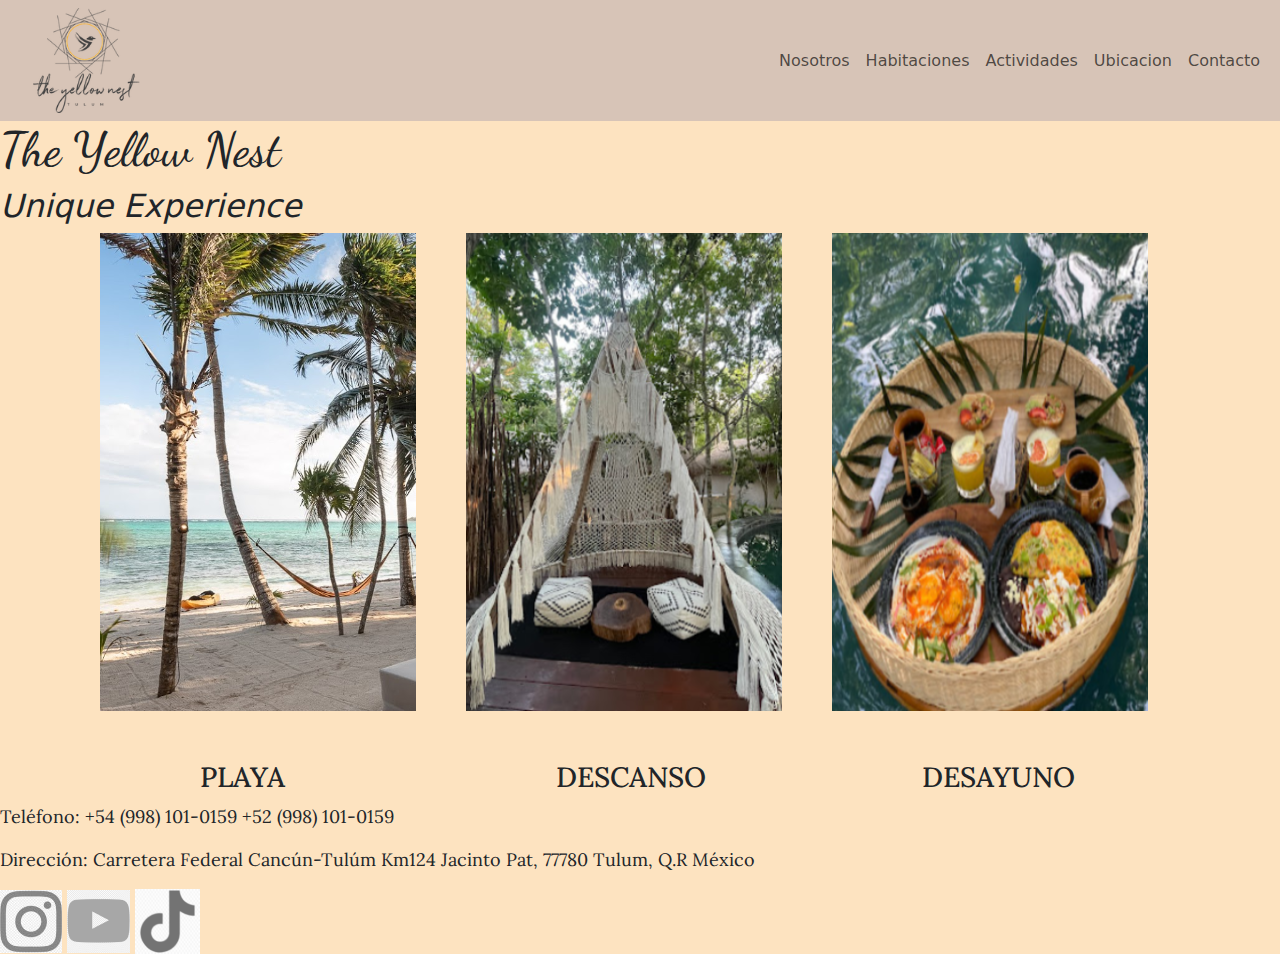
==== index.html @ 803cfdbe "inicio" ====
<!DOCTYPE html>
<html lang="en">

<head>
  <meta charset="UTF-8">
  <meta name="viewport" content="width=device-width, initial-scale=1.0">
  <!--Link css Bootstrap-->
  <link rel="stylesheet" href="https://cdn.jsdelivr.net/npm/bootstrap@5.3.2/dist/css/bootstrap.min.css">
  <!--link css principal-->
  <link rel="stylesheet" href="./CSS/style.css">
  <!-- Librería de FA -->
  <link rel="stylesheet" href="https://use.fontawesome.com/releases/v5.8.1/css/all.css" integrity="sha384-50oBUHEmvpQ+1lW4y57PTFmhCaXp0ML5d60M1M7uH2+nqUivzIebhndOJK28anvf" crossorigin="anonymous">
  <title>Document</title>
</head>

<body>

  <header>

    <nav class="navbar navbar-expand-lg">
      <div class="container-fluid">
        <button class="navbar-toggler" type="button" data-bs-toggle="collapse" data-bs-target="#navbarTogglerDemo03"
          aria-controls="navbarTogglerDemo03" aria-expanded="false" aria-label="Toggle navigation">
          <span class="navbar-toggler-icon"></span>
        </button>
        <div class="container">
          <a class="navbar-brand" href="#">
            <img class="img_logo" src="img/logodelhotel.png" alt="logo del hotel">
          </a>
        </div>
        <div class="collapse navbar-collapse" id="navbarTogglerDemo03">
          <ul class="navbar-nav me-auto mb-2 mb-lg-0">

            <li class="nav-item">
              <a class="nav-link nosotros" href="./pages/nosotros.html">Nosotros</a>
            </li>
            <li class="nav-item">
              <a class="nav-link habitaciones" href="./pages/habitaciones.html">Habitaciones</a>
            </li>
            <li class="nav-item">
              <a class="nav-link actividades" href="./pages/actividades.html">Actividades</a>
            </li>
            <li class="nav-item">
              <a class="nav-link ubicacion" href="./pages/ubicacion.html"> Ubicacion </a>
            </li>
            <li class="nav-item">
              <a class="nav-link contacto" href="./pages/contacto.html"> Contacto</a>
            </li>
          </ul>
        </div>
      </div>
    </nav>
    <!--nav viejo
        <nav>
        <a href="#">
            <img class="img_logo" src="img/lolhotel.png" alt="Logo del hotel">
        </a>

nav viejo-->
    <!--ul viejo
        <ul>
            
            <li> <a href="./index.html">INICIO</a></li>
            <li> <a href="./pages/contacto.html">CONTACTO</a></li>
            <li><a href="./pages/nosotros.html">NOSOTROS</a></li>
            <li><a href="./pages/ubicacion.html">UBICACION</a></li>
            <li> <a href="./pages/habitaciones.html">HABITACIONES</a></li>
            <li><a href="./pages/actividades.html">ACTIVIDADES</a></li>

        </ul>
ul viejo-->
    </nav>



  </header>



  <main>
    <h1 class="tipografia-h1-index">The Yellow Nest</h1>
    <h2 class="italics-index">Unique Experience</h2>

    <!-- Intento de GRID-->
    <section class="grid-container-index">
      <div class="playa">
        <img src="img/playa.png" alt="playa">
      </div>

      <div class="descanso">
        <img src="img/descanso.png" alt="descanso">
      </div>

      <div class="desayunoflotante">
        <img src="img/desayunoflotante.png">
      </div>

      <div class="descanso_texto">
        <h3>DESCANSO</h3>
      </div>

      <div class="playa_texto">
        <h3> PLAYA <h3>
      </div>

      <div class="desayuno_texto">
        <h3> DESAYUNO </h3>
      </div>
    </section>

    <!-- Quiero hacer esto con grid
    <div class="contenedor_imagenes">

      <img class="img_index" src="img/playa.png" alt="Playa">
      <img class="img_index" src="img/descanso.png" alt="Camastro">
      <img class="img_index" src="img/desayunoflotante.png" alt="Desayuno flotante">

    </div>

    
    <div class="contenedor_palabras">
      <h3>PLAYA</h3>
      <h3>DESCANSO</h3>
      <h3>DESAYUNO</h3>
    </div>
  -->
  </main>


  <footer>
    <!--TEL Y DIRECCIÓN-->
    <section>
      <p> Teléfono:
        +54 (998) 101-0159
        +52 (998) 101-0159
      </p>

      <p>
        Dirección: Carretera Federal Cancún-Tulúm Km124
        Jacinto Pat, 77780 Tulum, Q.R México
      </p>
    </section>


   
    <!--REDES SOCIALES-->
    <section>
      <a href="https://www.facebook.com/TheYellowNest.MX/" target="blank"><i class="fa-brands fa-facebook"></i></a>
      <a href="https://www.instagram.com/the.yellownest/?hl=es" target="_blank"><img src="img/instagramlogo.jpg"
          alt="Logo de Instagram"></a>
      <a href="https://www.youtube.com/watch?v=i787REo--pQ" target="_blank"><img src="img/youtubelogo.png"
          alt="Logo de Youtube"></a>
      <a href="https://www.tiktok.com/@theyellownest" target="_blank"><img src="img/tiktoklogo.png"
          alt="Logo de TikTok"></a>
    </section>
  </footer>
  <!--script bootstrap js-->
  <script src="https://cdn.jsdelivr.net/npm/bootstrap@5.3.2/dist/css/bootstrap.min.css"></script>
</body>

</html>
---- CSS/style.css ----
/* Asi hago un comentario */

@import url('https://fonts.googleapis.com/css2?family=Lora&display=swap');
@import url('https://fonts.googleapis.com/css2?family=Lora&display=swap');
@import url('https://fonts.googleapis.com/css2?family=Dancing+Script:wght@700&family=Lora&display=swap');

/*CSS TODO MI PROYECTO*/


p {
    font-family: 'Lora', serif;
    font-size: large;
}

ul {
    list-style: none;
    display: flex;
    justify-content: space-around;
    align-items: center;
}



body {
    background-color: rgb(253, 227, 192);
}

h1 {
    font-family: 'Lora', serif;
    font-size: x-large;
}


.img_logo {
    height: 105px;
    width: fit-content;

}

.navbar {
    background-color: rgb(215, 196, 183);
}

/*CSS INDEX*/

.tipografia-h1-index {
    font-family: 'Dancing Script', cursive;
    font-size: 3rem;
}

.italics-index {
    font-style: italic
}

section h3 {
    font-family: 'Lora', serif
}



.img_index {
    width: 300px;
    height: 400px;

}


/* INTENTO DE GRID*/

.grid-container-index {
    display: grid;
    grid-template-columns: auto auto auto auto auto auto;
    grid-template-rows: repeat (6, 100px);

    row-gap: 50px;
    column-gap: 50px;

    padding-left: 100px;

}




.playa_texto {
    grid-column: 1/3;
    grid-row: 2/3;
    padding-left: 100px;


}

.descanso_texto {
    grid-column: 2/3;
    grid-row: 2/3;
    padding-left: 90px;

}

.desayuno_texto {
    grid-column: 3/3;
    grid-row: 2/3;
    padding-left: 90px;


}


/* CSS HABITACIONES*/

.titulo_habitaciones{
    padding-left: 500px;
    padding-top: 50px;
    font-family: 'Dancing Script', cursive;
    font-size: 3rem;
}

.grid-container-habitaciones{
    display:grid;
    grid-template-columns: auto auto auto auto auto auto;
    grid-template-rows: repeat (6, 100px);

    row-gap: 50px;
    column-gap: 50px;

    padding-left: 50px;
}

.nido_h1{
    grid-column: 1/2;
    grid-row: 1/3;
    padding-left: 200px;
    padding-top: 20px;
   

}



.nido_imagen{
    grid-column: 1/2 ;
    grid-row: 2/3;
    padding-left: 50px;
    padding-top: 40px;


}

.nido_texto{
    grid-column: 1/2;
    grid-row: 1.5/3;
    padding-left: 20px;
    


}


.villa_h1{
    grid-column: 2/2;
    grid-row: 1/3;
    padding-left: 190px;
    padding-top: 20px;
}
.villa_imagen{
    grid-column: 2/2 ;
    grid-row: 2/3;
    padding-left: 100px;
    padding-top: 40px;
}
.villa_texto{
    grid-column: 2/2;
    grid-row: 1.5/3;
    padding-left: 100px;
}

/**para mobile**/
/**intento 2
@media only screen and (max-width: 500px){
    .grid-container-habitaciones{ display: flex ; flex-wrap: wrap; justify-content: center;}
    .titulo_habitaciones{padding-left:200px ;}

}
**/

/**inento 1
@media only screen and (max-width: 500px){
    .villa_h1{grid-column:1/2; grid-row: 4/4; padding-left: 180px;}
    .villa_imagen{grid-column:1/2; grid-row: 5/5;}
    .villa_texto{grid-column:1/2; grid-row: 6/6 ;display:flex; flex-direction:row; }
    .nido_texto{grid-column:1/2; grid-row: 3/3; display:flex; flex-direction:row; }
    .titulo_habitaciones{padding-left: 200px}
}
**/

/** para tablet **/
@media only screen and (min-width:501px) and (max-width:960px){

}
/** para desktop**/

@media only screen and (min-width:961px){

}
/*CSS CONTACTO*/

.backgroundcontacto {
    background-image: url(../img/imagendeplayatulum.png);
    background-position: center;
    background-repeat: no-repeat;
    background-size: cover;



}

/*CSS NOSOTROS*/

.imagen_nosotros {
    width: 150px;
    height: 150px;
    border-radius: 50%;


}

.nosotros_h1{
    display: flex;
    justify-content: center;
    padding-top: 30px;
}

/* CSS ACTIVIDADES*/

.container_actividades{
    padding-bottom: 50px;
    padding-top: 40px;
}

.actividades_h1{
    padding-left: 520px;
    padding-top: 20px;
    font-family: 'Dancing Script', cursive;
    font-size: 3rem;
}
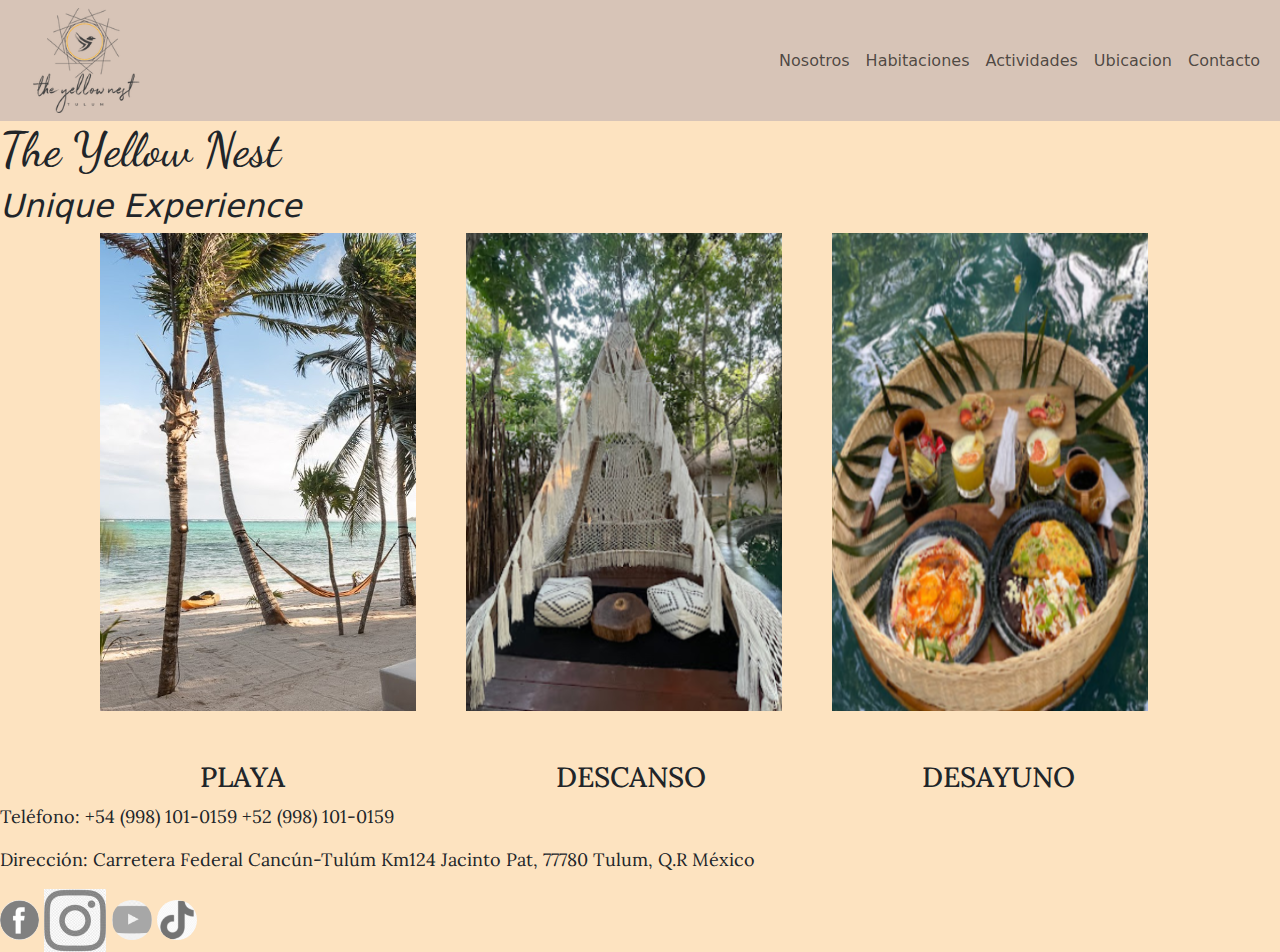
==== commit 57f3432f: "detalles en index y css" ====
--- a/index.html
+++ b/index.html
@@ -145,12 +145,12 @@
    
     <!--REDES SOCIALES-->
     <section>
-      <a href="https://www.facebook.com/TheYellowNest.MX/" target="blank"><i class="fa-brands fa-facebook"></i></a>
-      <a href="https://www.instagram.com/the.yellownest/?hl=es" target="_blank"><img src="img/instagramlogo.jpg"
+      <a href="https://www.facebook.com/TheYellowNest.MX/" target="blank"><img class="facebooklogo" src= "img/facebooklogo.png"></i></a>
+      <a href="https://www.instagram.com/the.yellownest/?hl=es" target="_blank"><img class="instagramlogo" src="img/instagramlogo.jpg"
           alt="Logo de Instagram"></a>
-      <a href="https://www.youtube.com/watch?v=i787REo--pQ" target="_blank"><img src="img/youtubelogo.png"
+      <a href="https://www.youtube.com/watch?v=i787REo--pQ" target="_blank"><img class="youtubelogo =" src= "img/youtubelogo.png"
           alt="Logo de Youtube"></a>
-      <a href="https://www.tiktok.com/@theyellownest" target="_blank"><img src="img/tiktoklogo.png"
+      <a href="https://www.tiktok.com/@theyellownest" target="_blank"><img class="tiktoklogo" src="img/tiktoklogo.png"
           alt="Logo de TikTok"></a>
     </section>
   </footer>
--- a/CSS/style.css
+++ b/CSS/style.css
@@ -40,6 +40,10 @@
 .navbar {
     background-color: rgb(215, 196, 183);
 }
+.facebooklogo{border-radius: 50%; height: 40px;}
+.iinstagramlogo{border-radius: 50%; height: 20px;} /**por q no me queda mas chico?**/
+.tiktoklogo{border-radius: 50%; height: 40px;}
+.youtubelogo{border-radius: 50%;height: 40px;}
 
 /*CSS INDEX*/
 
@@ -174,14 +178,16 @@
     padding-left: 100px;
 }
 
-/**para mobile**/
-/**intento 2
+/**para mobile en general para todas mis pages**/
+
 @media only screen and (max-width: 500px){
     .grid-container-habitaciones{ display: flex ; flex-wrap: wrap; justify-content: center;}
     .titulo_habitaciones{padding-left:200px ;}
-
-}
-**/
+    .grid-containter-index{display:flex; flex-wrap: wrap} /**no me funciona**/
+
+
+}
+
 
 /**inento 1
 @media only screen and (max-width: 500px){
